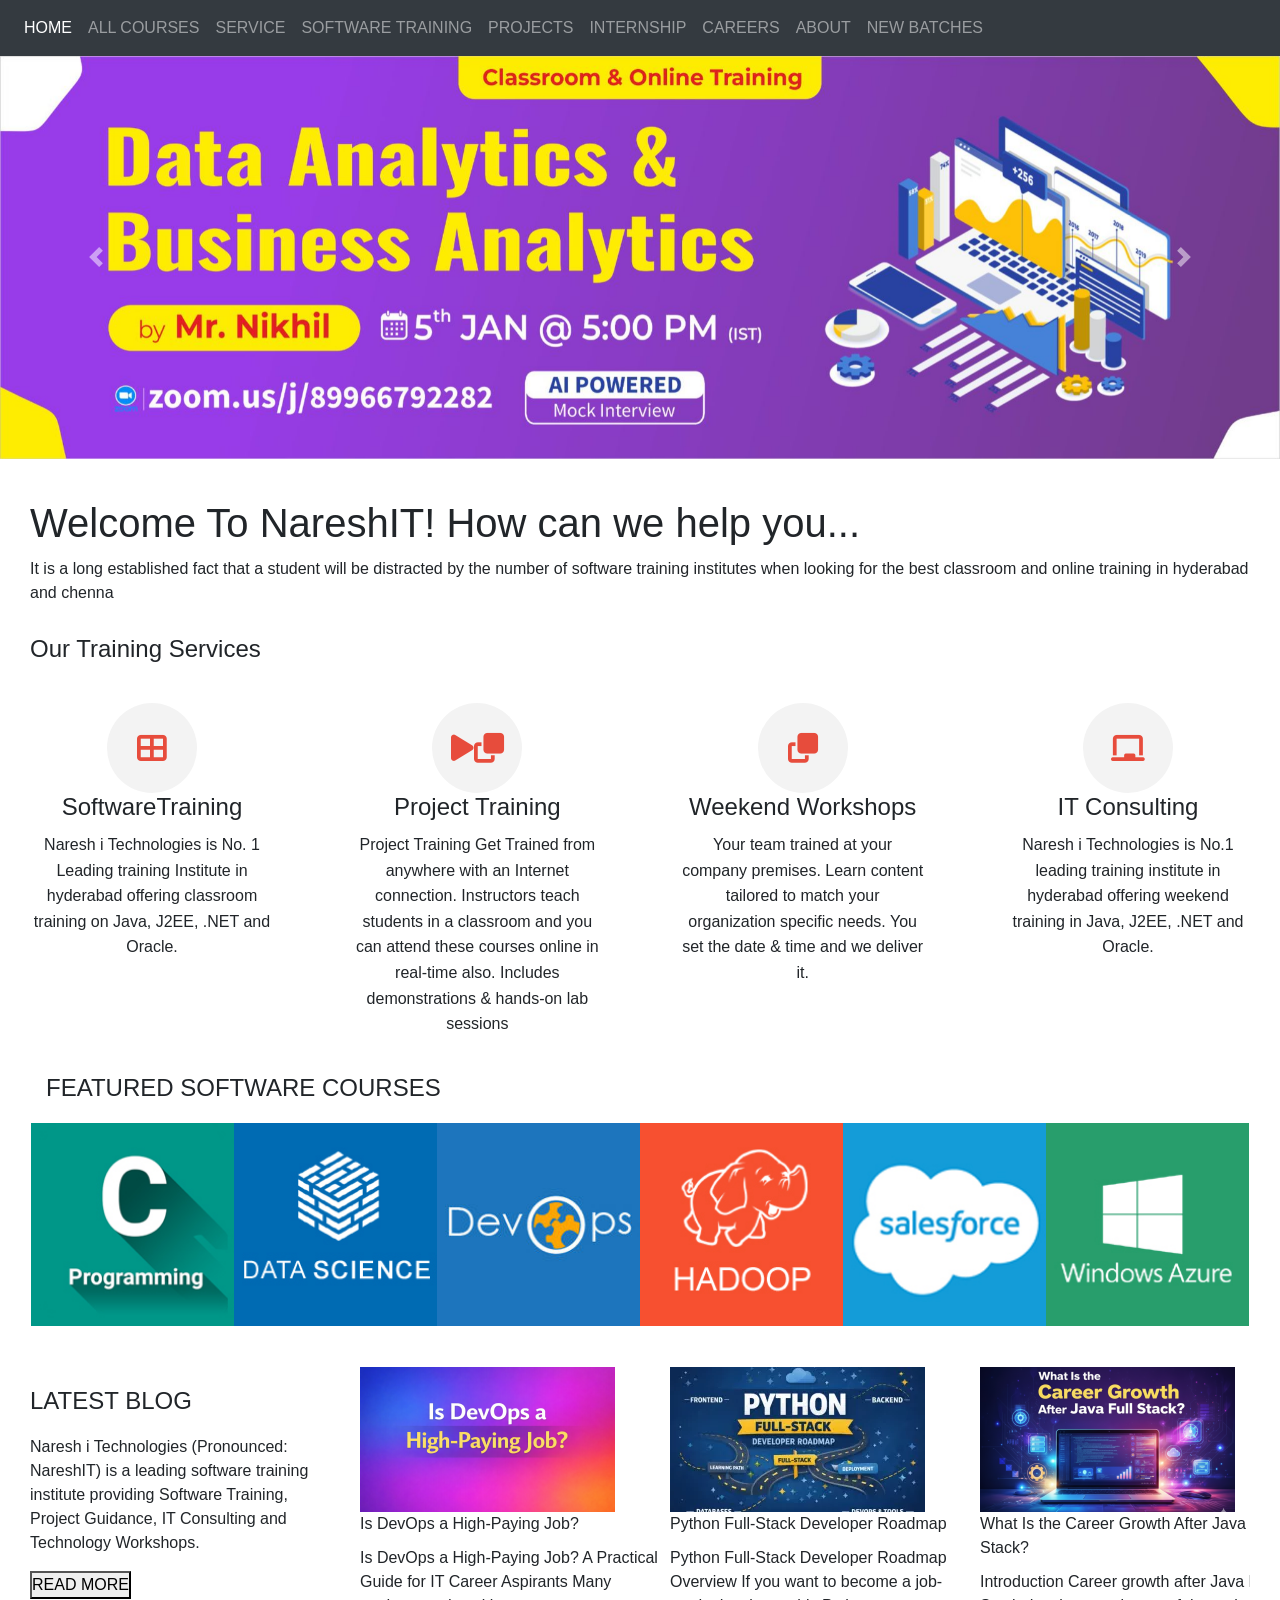
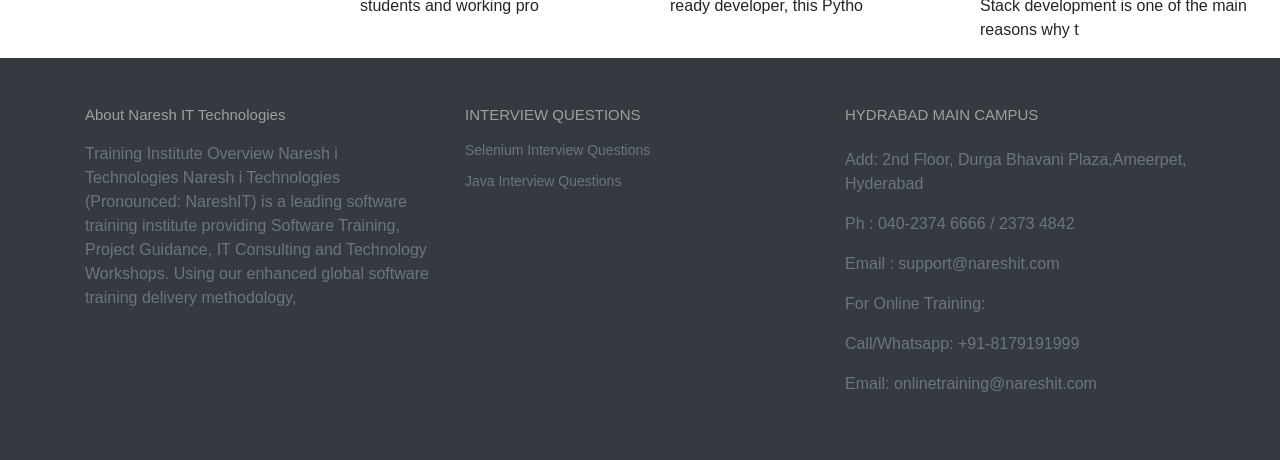
==== index.html @ aa1a4d19 "first commit" ====
<!DOCTYPE html>
<html lang="en">

<head>
    <meta charset="UTF-8">
    <meta name="viewport" content="width=device-width, initial-scale=1.0">
    <title>Document</title>

    <!-- bootstrap cdn -->
    <link rel="stylesheet" href="https://cdn.jsdelivr.net/npm/bootstrap@4.5.3/dist/css/bootstrap.min.css"
        integrity="sha384-TX8t27EcRE3e/ihU7zmQxVncDAy5uIKz4rEkgIXeMed4M0jlfIDPvg6uqKI2xXr2" crossorigin="anonymous">

    <!-- javascript cdn -->

    <script src="https://code.jquery.com/jquery-3.5.1.slim.min.js"
        integrity="sha384-DfXdz2htPH0lsSSs5nCTpuj/zy4C+OGpamoFVy38MVBnE+IbbVYUew+OrCXaRkfj"
        crossorigin="anonymous"></script>
    <script src="https://cdn.jsdelivr.net/npm/popper.js@1.16.1/dist/umd/popper.min.js"
        integrity="sha384-9/reFTGAW83EW2RDu2S0VKaIzap3H66lZH81PoYlFhbGU+6BZp6G7niu735Sk7lN"
        crossorigin="anonymous"></script>
    <script src="https://cdn.jsdelivr.net/npm/bootstrap@4.5.3/dist/js/bootstrap.min.js"
        integrity="sha384-w1Q4orYjBQndcko6MimVbzY0tgp4pWB4lZ7lr30WKz0vr/aWKhXdBNmNb5D92v7s"
        crossorigin="anonymous"></script>

    <!-- font_awesome -->
    <link rel="stylesheet" href="https://cdnjs.cloudflare.com/ajax/libs/font-awesome/6.5.1/css/all.min.css">

    <!-- stylesheet link -->
    <link rel="stylesheet" href="style.css">



</head>

<body>
    <div>
        <nav class="navbar navbar-expand-lg navbar navbar-dark bg-dark">
            <!-- <a class="navbar-brand" href="#">Navbar</a> -->
            <button class="navbar-toggler" type="button" data-toggle="collapse" data-target="#navbarNav"
                aria-controls="navbarNav" aria-expanded="false" aria-label="Toggle navigation">
                <span class="navbar-toggler-icon"></span>
            </button>
            <div class="collapse navbar-collapse" id="navbarNav">
                <ul class="navbar-nav">
                    <li class="nav-item active">
                        <a class="nav-link" href="#">HOME <span class="sr-only">(current)</span></a>
                    </li>
                    <li class="nav-item">
                        <a class="nav-link" href="all_courses.html">ALL COURSES</a>
                    </li>

                    <li class="nav-item">
                        <a class="nav-link" href="service.html">SERVICE</a>
                        <ul class="v_nav bg-dark">
                            <li class="v_navitem"><a href="#">Internship Pragramme</a></li>
                            <li class="v_navitem"><a href="#">Placement Assistance</a></li>
                        </ul>
                    </li>

                    <li class="nav-item">
                        <a class="nav-link" href="softwareTraining.html">SOFTWARE TRAINING</a>
                        <uL class="v_nav bg-dark">
                            <li class="v_navitem"><a href="online_training.html">online training</a></li>
                        </uL>
                    </li>
                    <li class="nav-item">
                        <a class="nav-link" href="#">PROJECTS</a>
                    </li>
                    <li class="nav-item">
                        <a class="nav-link" href="#">INTERNSHIP</a>
                    </li>
                    <li class="nav-item">
                        <a class="nav-link" href="#">CAREERS</a>
                    </li>
                    <li class="nav-item">
                        <a class="nav-link" href="#">ABOUT</a>
                    </li>
                    <li class="nav-item">
                        <a class="nav-link" href="#">NEW BATCHES</a>
                    </li>


                </ul>

            </div>
        </nav>


        <div id="carouselExampleControls" class="carousel slide" data-ride="carousel">
            <div class="carousel-inner">
                <div class="carousel-item active">
                    <img src="images/crousel1.jpeg" class="d-block w-100" alt="...">
                </div>
                <div class="carousel-item">
                    <img src="images/crousel2.jpeg" class="d-block w-100" alt="...">
                </div>
                <div class="carousel-item">
                    <img src="images/crousel3.jpeg" class="d-block w-100" alt="...">
                </div>
            </div>
            <a class="carousel-control-prev" href="#carouselExampleControls" role="button" data-slide="prev">
                <span class="carousel-control-prev-icon" aria-hidden="true"></span>
                <span class="sr-only">Previous</span>
            </a>
            <a class="carousel-control-next" href="#carouselExampleControls" role="button" data-slide="next">
                <span class="carousel-control-next-icon" aria-hidden="true"></span>
                <span class="sr-only">Next</span>
            </a>
        </div>


        <div class="description">
            <h1>Welcome To NareshIT! How can we help you...</h1>
            <p>It is a long established fact that a student will be distracted by the number of software training
                institutes when looking for the best classroom and online training in hyderabad and chenna</p>
        </div>

        <div class="portfolio">
            <h4>Our Training Services</h4>
        </div>

        <section>
            <div class="box-wrapper">
                <div class="box">
                    <div class="icon-circle">
                        <i class="fa-solid fa-table-cells-large"></i>
                    </div>
                    <h4>SoftwareTraining</h4>
                    <p>Naresh i Technologies is No. 1 Leading training Institute in hyderabad offering classroom
                        training on Java, J2EE, .NET and Oracle.</p>
                </div>

                <div class="box">
                    <div class="icon-circle">
                        <i class="fa-solid fa-play"></i>
                        <i class="fa-solid fa-clone"></i>
                    </div>
                    <h4>Project Training</h4>
                    <p>Project Training Get Trained from anywhere with an Internet connection. Instructors teach
                        students in a classroom and you can attend these courses online in real-time also. Includes
                        demonstrations & hands-on lab sessions</p>
                </div>


                <div class="box">
                    <div class="icon-circle">
                        <i class="fa-solid fa-clone"></i>
                    </div>
                    <h4>Weekend Workshops</h4>
                    <p>Your team trained at your company premises. Learn content tailored to match your organization
                        specific needs. You set the date & time and we deliver it.</p>
                </div>


                <div class="box">
                    <div class="icon-circle">
                        <i class="fa-solid fa-chalkboard"></i>
                    </div>
                    <h4>IT Consulting</h4>
                    <p>Naresh i Technologies is No.1 leading training institute in hyderabad offering weekend training
                        in Java, J2EE, .NET and Oracle.</p>
                </div>
            </div>

            <div class="container-fluid card border border-white">
                <h4>FEATURED SOFTWARE COURSES</h4>
                <div class="row card_section">
                    <img src="images/C-Training.jpg" class="col-12 col-lg-2">
                    <img src="images/Data-Science.jpg" class="col-12 col-lg-2">
                    <img src="images/DevOps-Training.jpg" class="col-12 col-lg-2">
                    <img src="images/Haddop.jpg" class="col-12 col-lg-2">
                    <img src="images/SalesForce.jpg" class="col-12 col-lg-2">
                    <img src="images/Windows-Azure.jpg" class="col-12 col-lg-2">
                </div>
            </div>

            <div class="blog">
                <div class="blog_left">
                    <h4>LATEST BLOG</h4>
                    <p>Naresh i Technologies (Pronounced: NareshIT)
                        is a leading software training institute
                        providing Software Training, Project Guidance,
                        IT Consulting and Technology Workshops.</p>
                    <button type="submit">READ MORE</button>
                </div>


                <div class="blog-right-wrapper">
                    <div class="blog_right">
                        <div class="blog_card">
                            <img src="images/flex_item1.webp">
                            <a>python interview Q&A 2026:Top 20 Questions for Freshers</a>
                            <p>Top 20 Python Interview Questions and Answers for Freshers in 2026 Python continues to be
                                one of the</p>
                        </div>
                        <div class="blog_card">
                            <img src="images/flex_item2.webp">
                            <div>
                                <a>Is DevOps a High-Paying Job?</a>
                            </div>
                            <p>Is DevOps a High-Paying Job? A Practical Guide for IT Career Aspirants Many students and
                                working pro</p>
                        </div>

                        <div class="blog_card">
                            <img src="images/flex_item3.webp">
                            <div>
                                <a>Python Full-Stack Developer Roadmap</a>
                            </div>
                            <p>Python Full-Stack Developer Roadmap Overview If you want to become a job-ready developer,
                                this Pytho</p>
                        </div>

                        <div class="blog_card">
                            <img src="images/flex_item8.png">
                            <div>
                                <a>What Is the Career Growth After Java Full Stack?</a>
                            </div>
                            <p> Introduction Career growth after Java Full Stack development is one of the main reasons
                                why t</p>
                        </div>

                        <div class="blog_card">
                            <img src="images/flex_item9.png">
                            <div>
                                <a>How to Get Placement in MNC After Java Full Stack Course</a>
                            </div>
                            <p>Getting a placement in a reputed MNC after completing a Java Full Stack course is a goal
                                for many st</p>
                        </div>

                        <div class="blog_card">
                            <img src="images/flex_item10.png">
                            <div>
                                <a>Can AI Replace Data Scientists?</a>
                            </div>
                            <p>
                                Artificial Intelligence is no longer a future concept. It is already shaping how
                                businesses operate,
                            </p>
                        </div>

                    </div>
                </div>
            </div>

        </section>


        <footer class="footer bg-dark text-secondary py-5">
            <div class="container">
                <div class="row">
                    <!-- col 1 -->
                    <div class="col-lg-4 col-12">
                        <h5 class="footer-title">About Naresh IT Technologies</h5>
                        <p>
                            Training Institute Overview Naresh i Technologies Naresh i Technologies (Pronounced:
                            NareshIT) is a leading software training institute providing Software Training, Project
                            Guidance, IT Consulting and Technology Workshops. Using our enhanced global software
                            training delivery methodology,
                        </p>
                    </div>

                    <!-- col-2 -->
                    <div class="col-lg-4 col-12">
                        <h5 class="footer-title">INTERVIEW QUESTIONS</h5>
                        <ul class="footer-list">
                            <li>
                                <a>Selenium Interview Questions</a>
                            </li>
                            <li>
                                <a>Java Interview Questions</a>
                            </li>
                        </ul>
                    </div>

                    <!-- col-3 -->
                    <div class="col-lg-4 col-12">
                        <h5 class="footer-title">HYDRABAD MAIN CAMPUS</h5>
                        <p class="mt-3">Add: 2nd Floor, Durga Bhavani Plaza,Ameerpet, Hyderabad</p>
                        <p>Ph : 040-2374 6666 / 2373 4842</p>
                        <p>Email : support@nareshit.com</p>
                        <p class="mt-3 fw-bold">For Online Training:</p>
                        <p>Call/Whatsapp: +91-8179191999</p>
                        <p>Email: onlinetraining@nareshit.com</p>

                    </div>

                </div>
            </div>
        </footer>


    </div>
    <!-- <script src="script.js"></script> -->
</body>

</html>
---- style.css ----
* {
    margin: 0px;
    padding: 0px;
    box-sizing: border-box;
}

/* .container {
    max-height: 100%;
    width: 100%;
} */

.nav-item {
  position: relative;
}

/* Dropdown UL */
.v_nav {
  position: absolute;
  top: 100%;
  left: 0;

  list-style: none;
  padding: 0;
  margin: 0;
  min-width: 220px;

  display: none;
  z-index: 9999;
}

/* Dropdown links */
.v_nav li a {
  display: block;
  padding: 10px 15px;
  color: white;
  text-decoration: none;
}

.v_nav li a:hover {
  background-color: #222;
}
.nav-item:hover{
    background-color: #222;
}

/* SHOW dropdown */
.nav-item:hover .v_nav {
  display: block;
}






.navbar-nav {
    overflow: visible;
}

.description {
    margin-top: 40px;
    padding: 0px 30px;
}

.portfolio {
    padding-left: 30px;
    margin: 30px 0px;
}

.box-wrapper {
    display: flex;
    flex-wrap: wrap;
    justify-content: space-between;
    gap: 20px;
    /* padding: 0px 30px; */
    margin-top: 40px;

}

.box {

    width: 20%;
    text-align: center;
    box-sizing: border-box;
}

.box p {
    line-height: 1.6;
}

.icon-circle {
    width: 90px;
    height: 90px;
    border-radius: 50%;
    background-color: #f3f3f3;
    display: flex;
    align-items: center;
    justify-content: center;
    margin: auto;
    transition: transform 0.6s ease;
}

section {
    padding: 0px 30px;
}

.card_section img {
    margin-right: 5pxpx;
    padding: 0px;
}

.card h4 {
    margin: 20px 0px;
}

.icon-circle i {
    font-size: 30px;
    color: #e74c3c;
}

.box:hover .icon-circle {
    transform: rotate(360deg);
}

.blog {
    width: 100%;
    display: flex;
    gap: 20px;
    /* justify-content: center;
            align-items: center; */
    flex-direction: row;
    margin-top: 40px;
}

.blog_left {
    width: 25%;
}

.blog_left h4 {
    margin: 20px 0px;
}

.blog_left p {
    text-align: left;

}


.blog-right-wrapper {
    width: 75%;
    margin-left: auto;
    overflow: hidden;
}

.blog_right {
    display: flex;
    flex-wrap: nowrap;
    /* ❌ NEVER wrap */
    gap: 10px;
}

.blog_card {


    min-width: 300px;
    /* fixed card width */
    /* height: 220px; */

    /* animation-name: moves;
            animation-duration: 10s;
            animation-timing-function:linear;
            animation-iteration-count:2;  */
    animation: moves 6s ease forwards;
    animation-iteration-count: infinite;



}

@keyframes moves {
    from {
        transform: translateX(0px);
    }

    to {
        transform: translateX(-300px);
    }

}

.blog_card a,
p {
    margin-top: 10px;
}

.footer-title {
    color: #9f9f9f;
    font-size: 15px;
    /* position: relative; */
    padding-bottom: 8px;
}

.footer-list {
    list-style: none;
    padding-left: 0;
}

.footer-list li {
    margin-bottom: 10px;
    font-size: 14px;
}




/* Tablet */
@media (max-width: 768px) {
    .box {
        width: 45%;
    }

}

/* Mobile */
@media (max-width: 576px) {
    .box {
        width: 100%;

    }

    .card_section img {
        margin-bottom: 10px;
    }

    .blog {
        flex-direction: column;
    }

    .blog_left,
    .blog-right-wrapper {
        width: 100%;
    }
    .nav-item:hover .v_nav {
  display: block;
}
@media (max-width: 991px) {

  /* navbar items should stack */
  .nav-item {
    position: static;
  }

  /* dropdown becomes normal list */
  .v_nav {
    position: static;
    display: none;
    width: 100%;
    background-color: #212529;
  }

  /* show dropdown when class 'show' is added */
  .nav-item.show .v_nav {
    display: block;
  }

}



}

.form-control {
    width: 100%;
}


/* all section stylesheet */

/* service */
.service-bg-img{
    background-image: url("images/service.jpg");
    background-size: cover;
    background-position: center;
    background-repeat: no-repeat;
    min-height: 100vh;
    color: white;
}
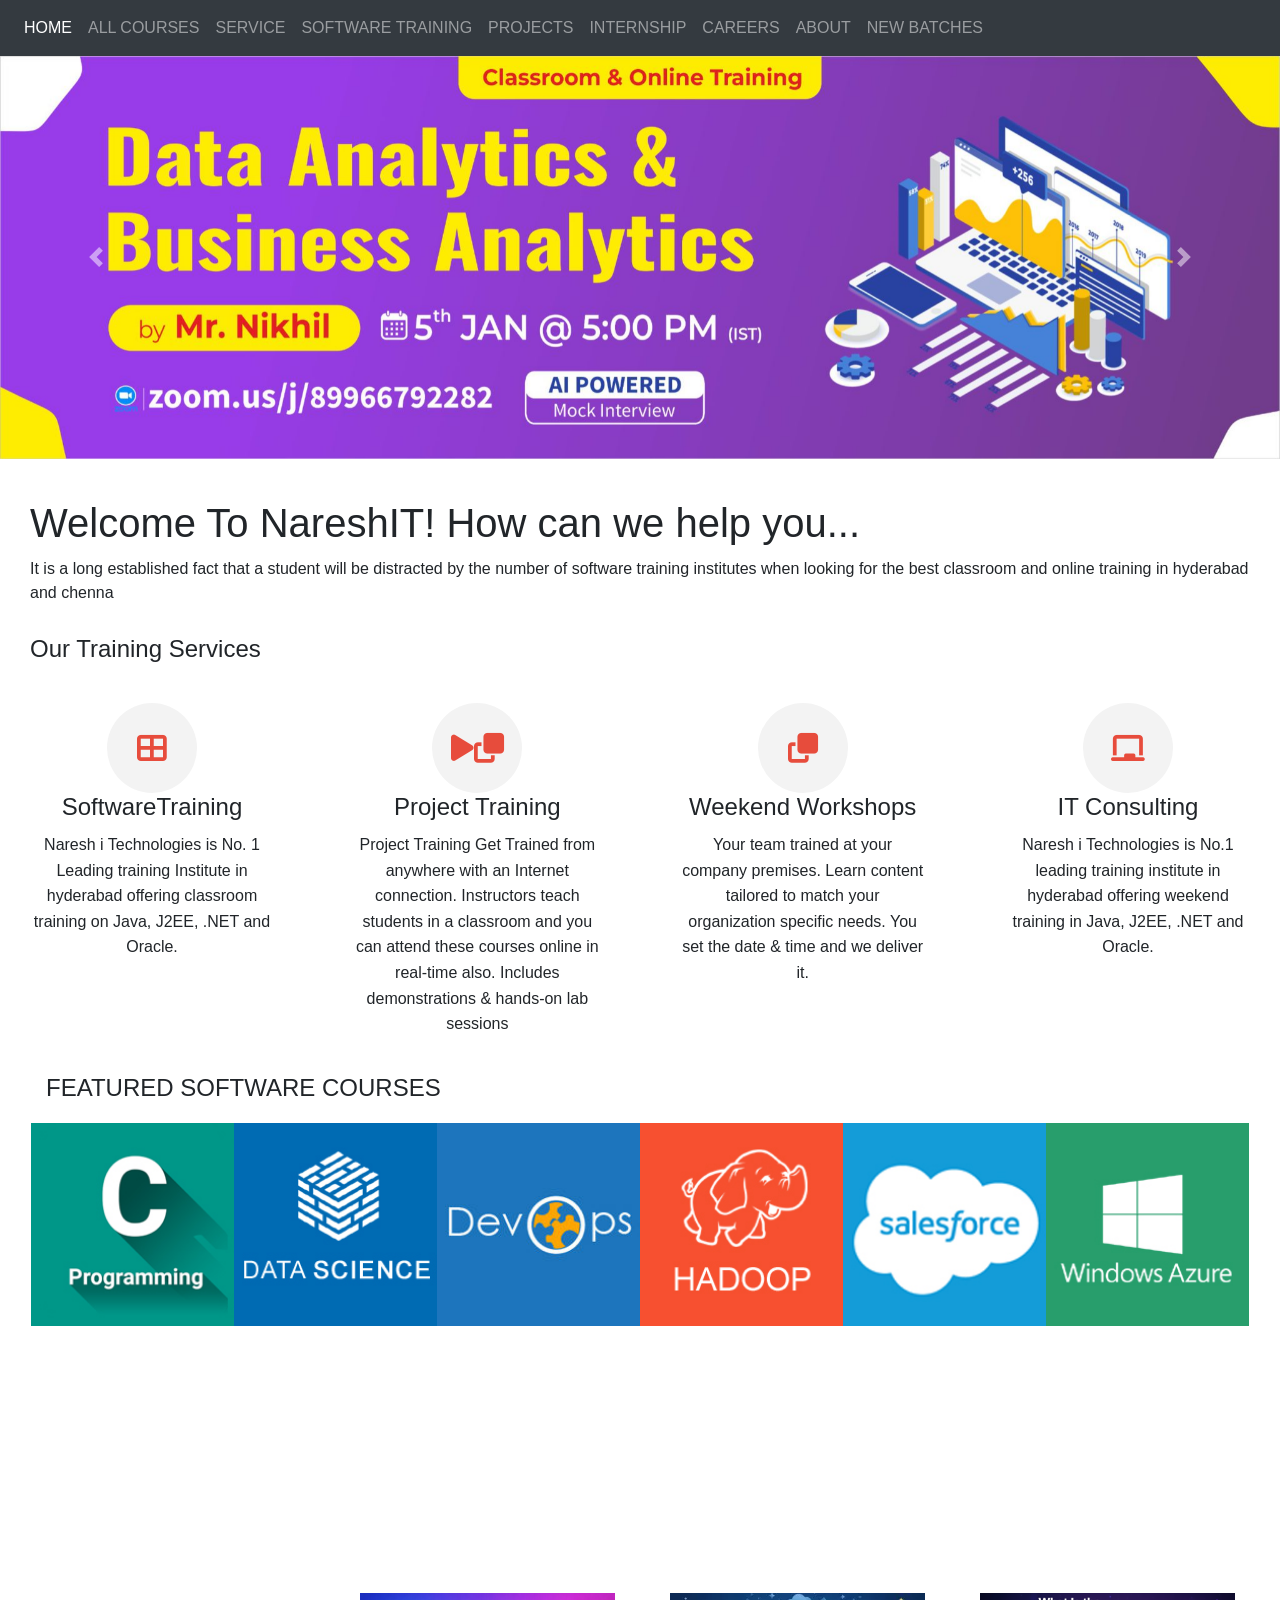
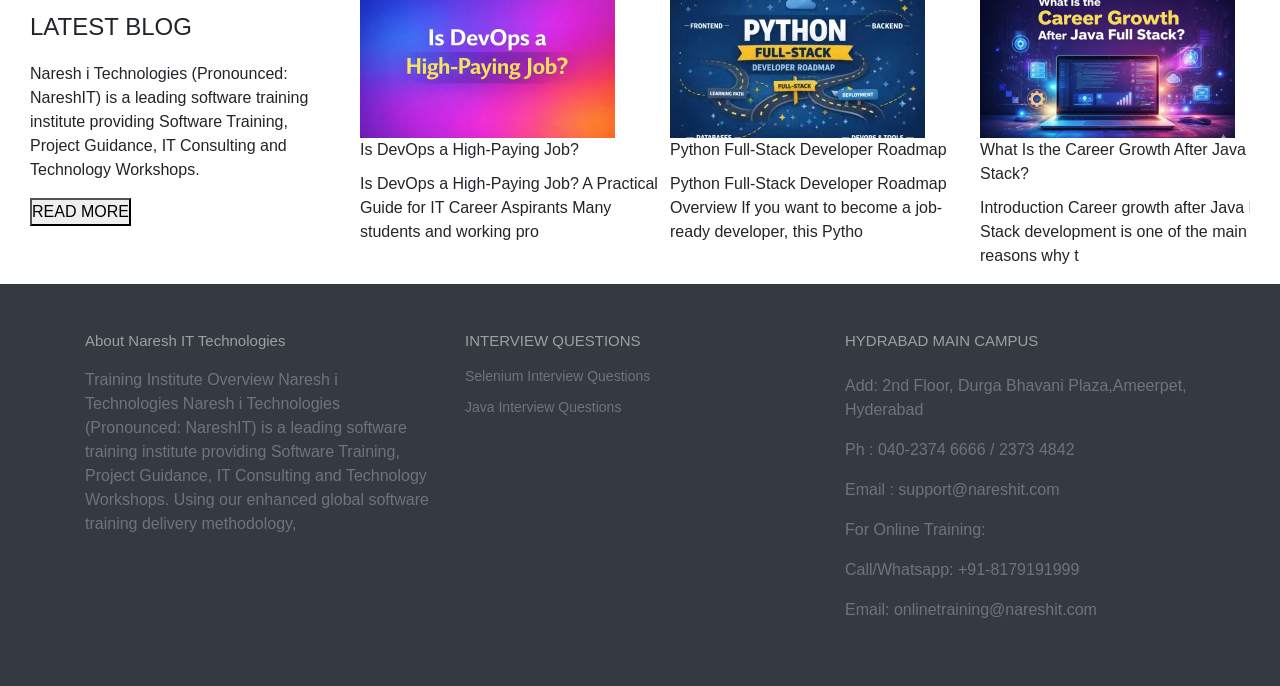
==== commit 50f54d46: "online section project section added" ====
--- a/index.html
+++ b/index.html
@@ -64,10 +64,10 @@
                         </uL>
                     </li>
                     <li class="nav-item">
-                        <a class="nav-link" href="#">PROJECTS</a>
-                    </li>
-                    <li class="nav-item">
-                        <a class="nav-link" href="#">INTERNSHIP</a>
+                        <a class="nav-link" href="project.html">PROJECTS</a>
+                    </li>
+                    <li class="nav-item">
+                        <a class="nav-link" href="internship.html">INTERNSHIP</a>
                     </li>
                     <li class="nav-item">
                         <a class="nav-link" href="#">CAREERS</a>
--- a/style.css
+++ b/style.css
@@ -278,10 +278,29 @@
 
 /* service */
 .service-bg-img{
-    background-image: url("images/service.jpg");
+    background-image: url("images/gif4.webp");
     background-size: cover;
     background-position: center;
     background-repeat: no-repeat;
     min-height: 100vh;
     color: white;
+}
+
+/* online training */
+.card {
+    height: 500px;         /* fixed height */
+   
+}
+.card-body {
+    display: flex;
+    flex-direction: column;
+}
+
+.card-body .btn {
+    margin-top: auto;
+}
+
+.card-img-top {
+    height: 300px;          /* image height */
+    object-fit: cover;      /* prevents image stretching */
 }
